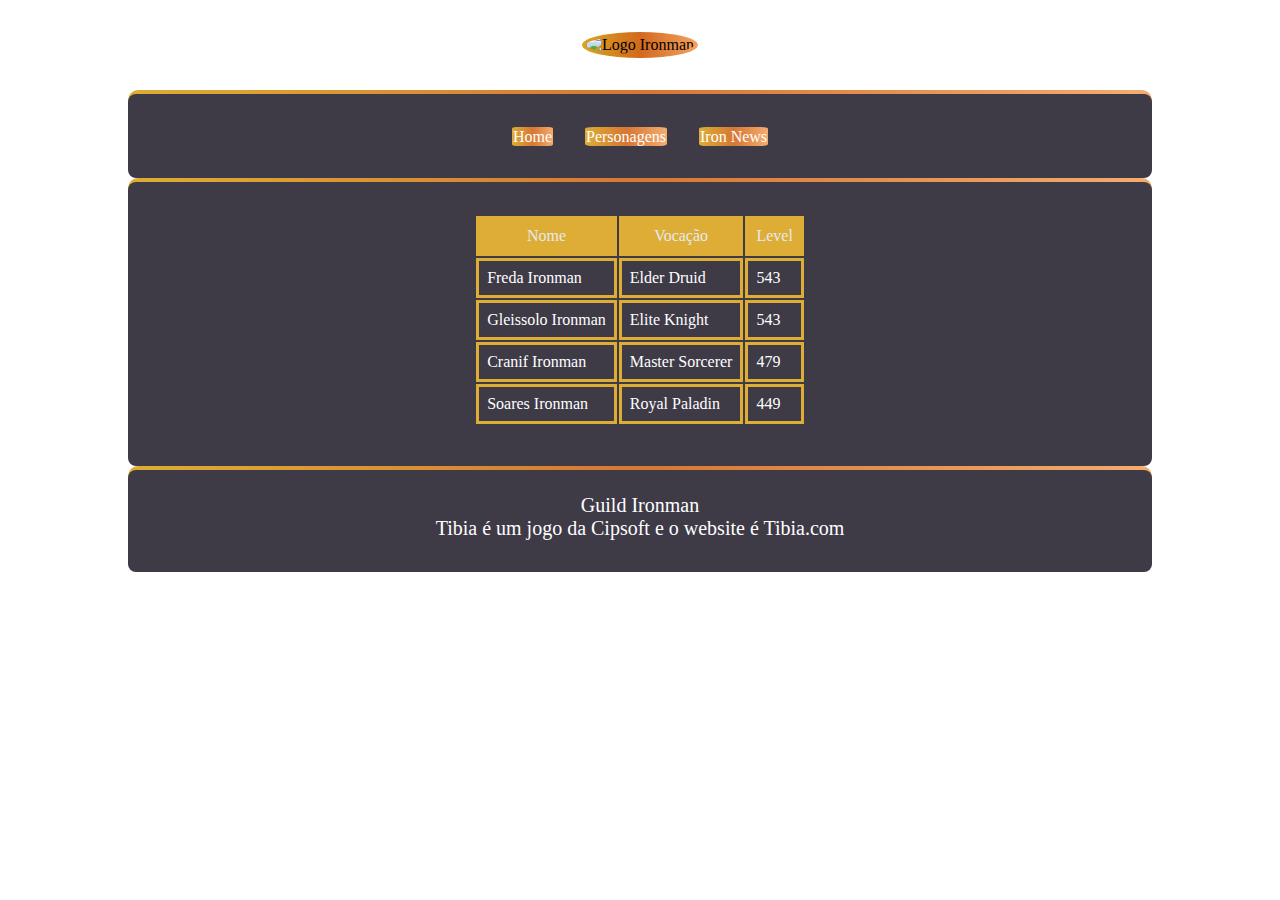
==== personagens.html @ 017b0ef3 "design responsivo" ====
<!DOCTYPE html>
<html lang="en">
    <head>
        <script src="https://kit.fontawesome.com/c32f33b654.js" crossorigin="anonymous"></script>
        <link rel="preconnect" href="https://fonts.googleapis.com">
        <link rel="preconnect" href="https://fonts.gstatic.com" crossorigin>
        <link href="https://fonts.googleapis.com/css2?family=Dancing+Script&family=Inter:wght@500&display=swap" rel="stylesheet">
        <meta charset="UTF-8">
        <meta http-equiv="X-UA-Compatible" content="IE=edge">
        <meta name="viewport" content="width=device-width, initial-scale=1.0">
        <title>Guild Ironman</title>
        <link rel="stylesheet" href="css/style.css">       
    </head>
<body>
    <header>
        <div>
            <img src="imgs/Logo Ironman.jpg" alt="Logo Ironman">
        </div>   
    </header>
    <main>
        <section>
            <div>
                <ul>
                    <li><a href="index.html"><span class="botao">Home</span></a></li>
                    <li><a href="personagens.html"><span class="botao">Personagens</span></a></li>
                    <li><a href="ironews.html"><span class="botao">Iron News</span></a></li>
                </ul>
            </div>
        </section>

        <section>
            <div class="overflows">
                <table class="bordas-tabela">
                    <thead>
                        <tr>
                            <td>Nome</td>
                            <td>Vocação</td>
                            <td>Level</td>
                        </tr>
                    </thead>
                    <tbody>
                        <tr>
                            <td>Freda Ironman</td>
                            <td>Elder Druid</td>
                            <td>543</td>
                        </tr>
                        <tr>
                            <td>Gleissolo Ironman</td>
                            <td>Elite Knight</td>
                            <td>543</td>
                        </tr>
                        <tr>
                            <td>Cranif Ironman</td>
                            <td>Master Sorcerer</td>
                            <td>479</td>
                        </tr>
                        <tr>
                            <td>Soares Ironman</td>
                            <td>Royal Paladin</td>
                            <td>449</td>
                        </tr>
                    </tbody>
        
                  </table>
            </div>
        </section> 
        <footer>
            <section>
                <div>
                    <a href="https://www.instagram.com/guildironman/" target="_blank"><p><i class="fa-brands fa-instagram"></i>  Guild Ironman</p></a> 
                    <p> Tibia é um jogo da Cipsoft e o website é <a href="http://www.tibia.com" target="_blank">Tibia.com</a></p>
                </div>
            </section>
        </footer>     
    </main>
    
</body>
</html>
---- css/style.css ----
/* Resetando o CSS Default do computador */
*{
    margin: 0;
    padding: 0;
    box-sizing: border-box;

}

/*Deixando o cabeçalho centralizado*/
header {
    text-align: center;
    margin: 32px auto;    
}

/*Definindo um tamanho para a imagem e para que ela fique redonda e com bordar "colorida"*/
header img{
    width: 120px;
    border-radius: 50%;
    padding: 4px;
    background-image: linear-gradient(90deg, #DAA520 0%, #D2691E 50.52%, #F4A460 100%); 
 }


/*Colocando a imagem para aumentar o tamanho quando passa o mouse por cima*/
header div:hover{
    transform: scale(1.3); 
}

/* Definindo imagem de fundo e que ela fica sempre fixada, mesmo rolando o scroll do mouse*/
body {
    background-image: url(./github.com/Franklinprod/guild-ironman/blob/master/imgs/dwarven-shield.jpg);
    background-repeat: no-repeat; 
    background-size: 100%;
    background-attachment: fixed;
}

.videos {
    display: flex;
    flex-wrap: wrap;
    gap: 16px;
}

 main, footer {
    width: 80vw;
    margin: auto;
 }

.subtitulos {
    text-align: center;
    font-family: 'Dancing Script', cursive;
    font-family: 'Inter', sans-serif;
 }

ul {
    list-style: none; 
}

/* Deixando o menu no mesmo padrão da imagem do header*/
.botao {
    border-radius: 10%;
    padding: 1px;
    background-image: linear-gradient(90deg, #DAA520 0%, #D2691E 50.52%, #F4A460 100%); 
}

a {
    text-decoration: none;
    color: white;
}

a:hover{
    color: #8B4513;
}

a img:hover{
    transform: scale(1.1);
}

/*Definindo o background de cada section, fazendo com que a parte de cima se sobressaia e fique mais bonito redonda */
section {
    color: #FFFFFF; 
    background-image: linear-gradient(90deg, #DAA520 0%, #D2691E 50.52%, #F4A460 100%);
    padding-top: 4px;
    border-radius: 10px;
    opacity: 0.9;   
}

.menu {
    height: 100%;
    width: 100;
}

/*Definindo o o formato das divs dentro das section */
section div {
    background-color: #2A2634;
    padding: 32px;
    padding-top: 24px;
    border-radius: 8px;  
}

/*Fazendo com que a lista fique uma ao lado da outra e centralizada */
section ul {
    display: flex;
    gap: 32px;
    justify-content: center;
    margin-top: 10px;
}
.boostes {
    display: grid;
    grid-template-columns: repeat(3, auto);
    grid-template-rows: 100%;
    gap: 12px;
    justify-content: center;
}

.preenchimento {
    padding: 10px;
   
}

p span {
    font-weight: bold;
}

/*Quando passar o mouse por cima aumentar um pouco do tamanho*/
iframe:hover {
    transform: scale(1.02);
}

iframe {
    width: 100%;
    height: 100%;    
}

.fonte-escrita {
    font-family: 'Dancing Script', cursive;
}

p {
    font-size: 20px;
}

/*Deixando os P dentro de footer centralizados*/
footer p {
   text-align: center;
}

/*Deixando a parte dos boostes centralizados e ao lado um do outro*/


table {
    margin: auto;
    max-width: 100%;
    overflow: scroll;  
}

table, th, td {
  padding: 0.5rem 0.5rem;
}

th, td {
  border: 3px solid #DAA520;
}

.overflows {
    max-width: 100%;

}

/*Deixando o cabeçalho da tabela centralizado*/
thead {
    background-color: #DAA520;
    color: #e2e8f0;
    text-align: center;
}

/*Quando passar o mouse por cima dos TR mudar de cor*/
tr:hover {
    background-color: #DAA520;
  }

  @media screen (min-width: 1000px)
  {
    .overflows {
        overflow: scroll;
    }

    .botao {
        border-radius: 10%;
        padding: 1px;
        background-image: linear-gradient(90deg, #DAA520 0%, #D2691E 50.52%, #F4A460 100%); 
    }
    
  }
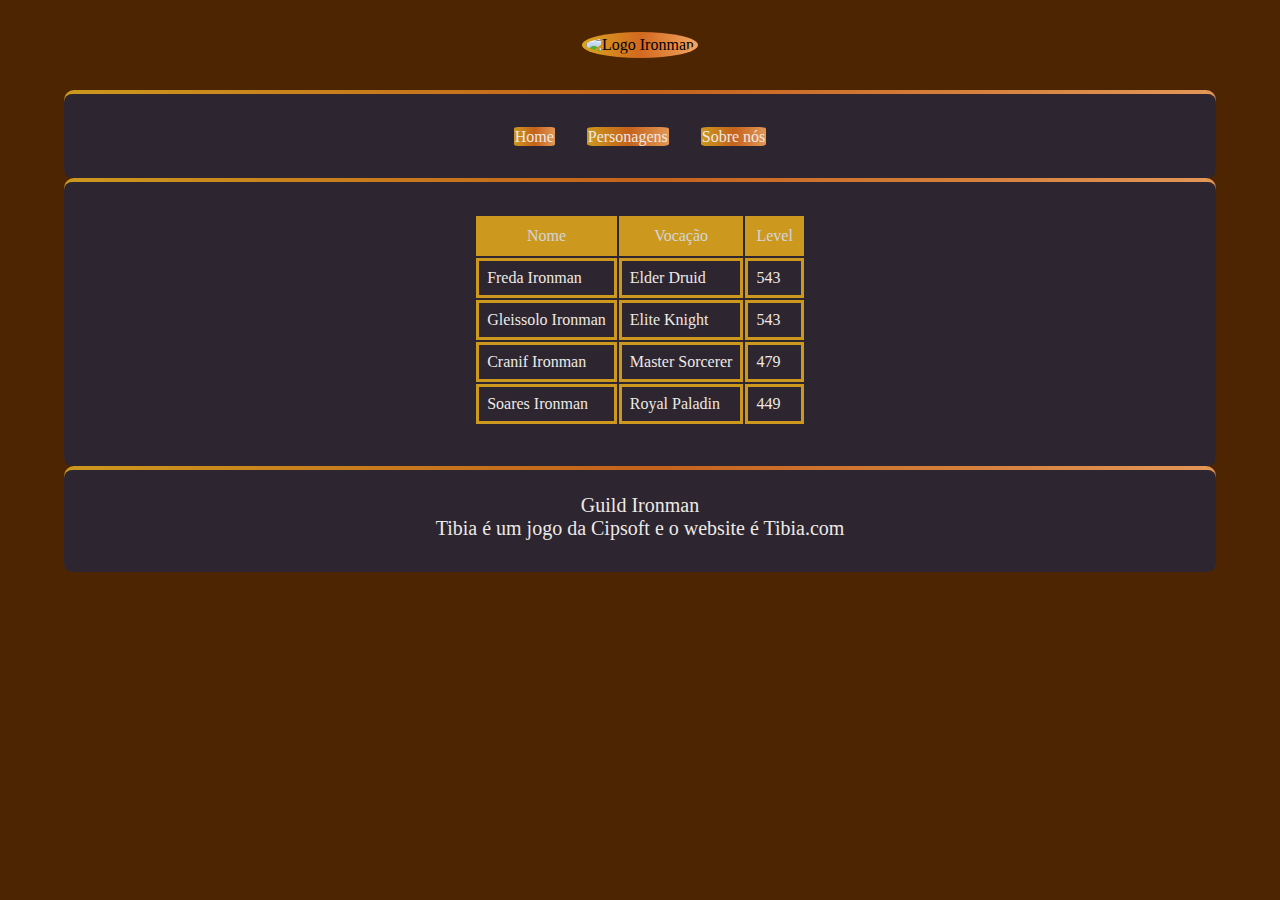
==== commit 41448095: "finalização do projeto" ====
--- a/personagens.html
+++ b/personagens.html
@@ -21,9 +21,9 @@
         <section>
             <div>
                 <ul>
-                    <li><a href="index.html"><span class="botao">Home</span></a></li>
+                    <li><a href="ironews.html"><span class="botao">Home</span></a></li>
                     <li><a href="personagens.html"><span class="botao">Personagens</span></a></li>
-                    <li><a href="ironews.html"><span class="botao">Iron News</span></a></li>
+                    <li><a href="sobrenos.html"><span class="botao">Sobre nós</span></a></li>
                 </ul>
             </div>
         </section>
--- a/css/style.css
+++ b/css/style.css
@@ -28,7 +28,7 @@
 
 /* Definindo imagem de fundo e que ela fica sempre fixada, mesmo rolando o scroll do mouse*/
 body {
-    background-image: url(./github.com/Franklinprod/guild-ironman/blob/master/imgs/dwarven-shield.jpg);
+    background-color: rgb(78, 37, 2);
     background-repeat: no-repeat; 
     background-size: 100%;
     background-attachment: fixed;
@@ -40,11 +40,46 @@
     gap: 16px;
 }
 
- main, footer {
-    width: 80vw;
+#galeriaflex {
+    display:grid;    
+}
+
+#galeria > div {
+    float:left;
+    width: 33%;
+    padding: 10px;
+}
+
+.foto img{
+    width: 100%;
+    display: block;
+}
+
+#galeria .foto:target {
+    position: fixed;
+    width: 50%;
+    top: 15px;
+    left: 25%;
+    padding: 5px;
+    border: solid 1px orange;
+    box-shadow: 0 0 25px 10px #000;
+    border-radius: 5px;
+}
+
+.foto:target .descricao {
+    display: block;
+}
+
+.descricao {
+    display: none;
+}
+
+main, footer {
+    width: 90vw;
     margin: auto;
  }
 
+ 
 .subtitulos {
     text-align: center;
     font-family: 'Dancing Script', cursive;
@@ -55,6 +90,8 @@
     list-style: none; 
 }
 
+
+
 /* Deixando o menu no mesmo padrão da imagem do header*/
 .botao {
     border-radius: 10%;
@@ -71,9 +108,7 @@
     color: #8B4513;
 }
 
-a img:hover{
-    transform: scale(1.1);
-}
+
 
 /*Definindo o background de cada section, fazendo com que a parte de cima se sobressaia e fique mais bonito redonda */
 section {
@@ -86,7 +121,7 @@
 
 .menu {
     height: 100%;
-    width: 100;
+    width: 100%;
 }
 
 /*Definindo o o formato das divs dentro das section */
@@ -96,6 +131,7 @@
     padding-top: 24px;
     border-radius: 8px;  
 }
+
 
 /*Fazendo com que a lista fique uma ao lado da outra e centralizada */
 section ul {
